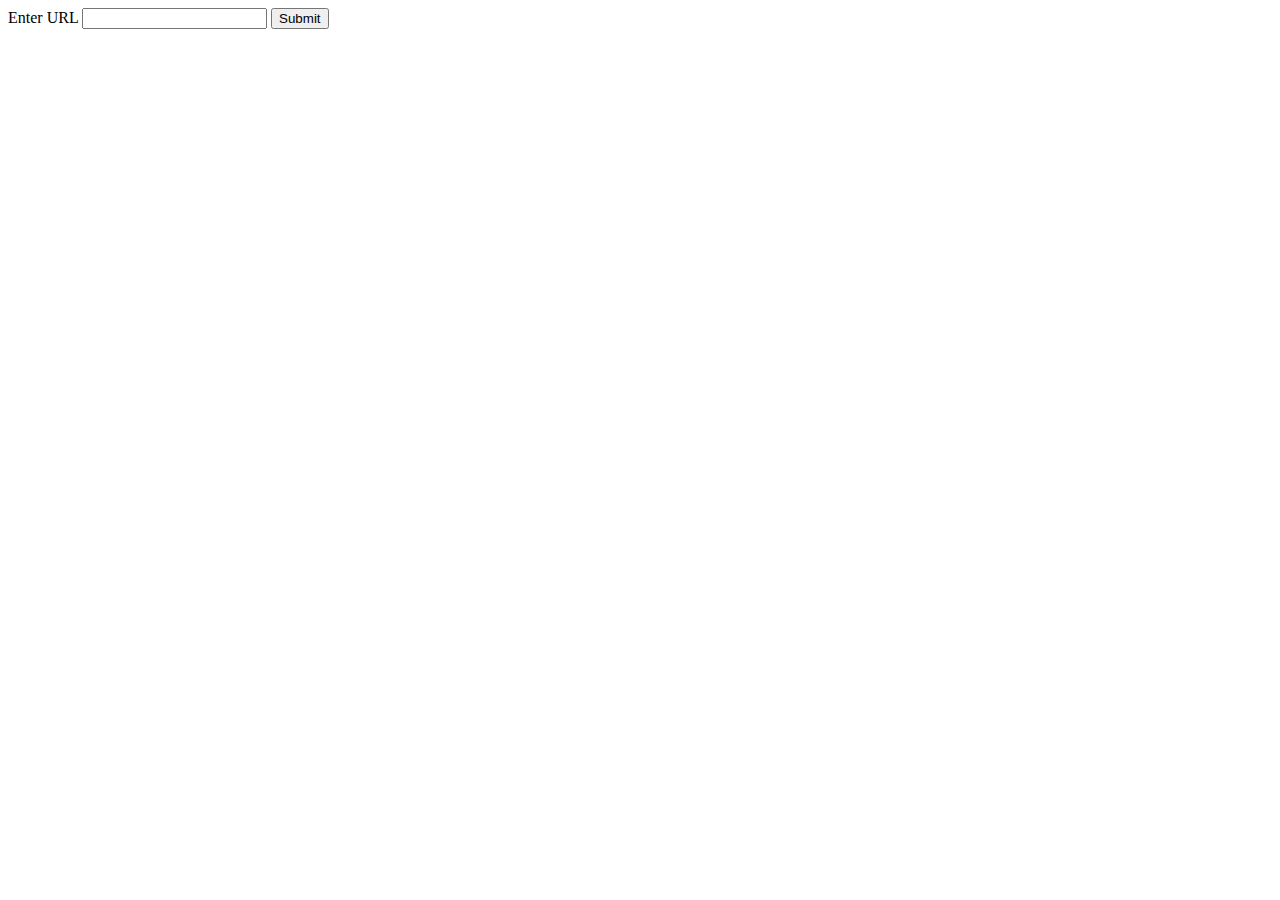
==== templates/index.html @ aef9564b "Added my project" ====
<!DOCTYPE html>
<html>
    <head></head>
    <body>
        <form action="result" method="post">
            <label for="url">Enter URL</label>
            <input type="url" name="url" required>
            <input type="submit" value="Submit">
        </form>
    </body>
</html>
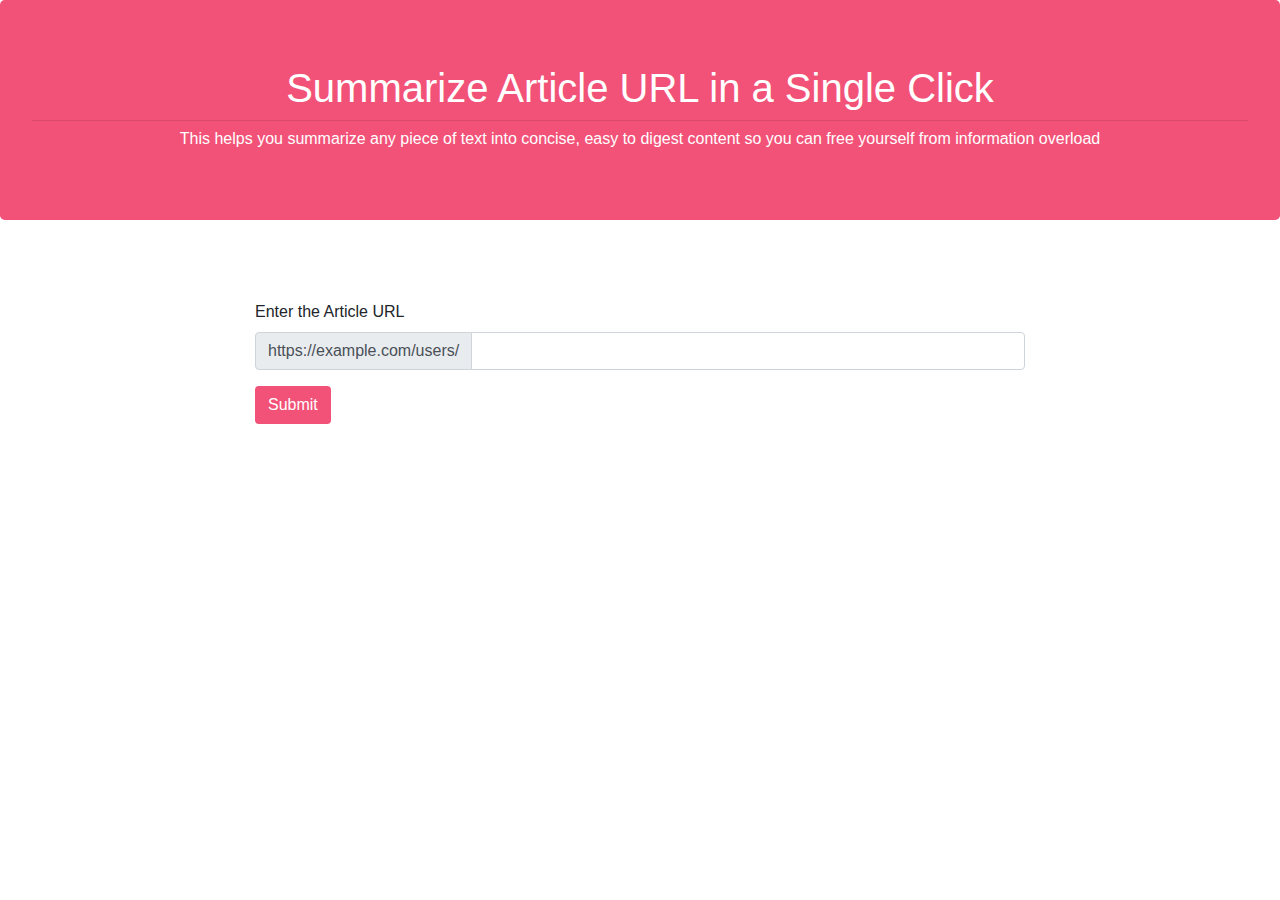
==== commit 43107bee: "final commit" ====
--- a/templates/index.html
+++ b/templates/index.html
@@ -1,11 +1,65 @@
 <!DOCTYPE html>
 <html>
-    <head></head>
+    <head>
+        <link rel="stylesheet" href="https://cdn.jsdelivr.net/npm/bootstrap@4.0.0/dist/css/bootstrap.min.css" integrity="sha384-Gn5384xqQ1aoWXA+058RXPxPg6fy4IWvTNh0E263XmFcJlSAwiGgFAW/dAiS6JXm" crossorigin="anonymous">
+        <script src="https://code.jquery.com/jquery-3.2.1.slim.min.js" integrity="sha384-KJ3o2DKtIkvYIK3UENzmM7KCkRr/rE9/Qpg6aAZGJwFDMVNA/GpGFF93hXpG5KkN" crossorigin="anonymous"></script>
+        <script src="https://cdn.jsdelivr.net/npm/popper.js@1.12.9/dist/umd/popper.min.js" integrity="sha384-ApNbgh9B+Y1QKtv3Rn7W3mgPxhU9K/ScQsAP7hUibX39j7fakFPskvXusvfa0b4Q" crossorigin="anonymous"></script>
+        <script src="https://cdn.jsdelivr.net/npm/bootstrap@4.0.0/dist/js/bootstrap.min.js" integrity="sha384-JZR6Spejh4U02d8jOt6vLEHfe/JQGiRRSQQxSfFWpi1MquVdAyjUar5+76PVCmYl" crossorigin="anonymous"></script>
+        <link rel="stylesheet" href="https://maxcdn.bootstrapcdn.com/bootstrap/4.0.0-beta.3/css/bootstrap.min.css" integrity="sha384-Zug+QiDoJOrZ5t4lssLdxGhVrurbmBWopoEl+M6BdEfwnCJZtKxi1KgxUyJq13dy" crossorigin="anonymous">
+        <link rel="stylesheet" href="https://maxcdn.bootstrapcdn.com/font-awesome/4.7.0/css/font-awesome.min.css">
+        <script src="https://cdnjs.cloudflare.com/ajax/libs/popper.js/1.12.9/umd/popper.min.js" integrity="sha384-ApNbgh9B+Y1QKtv3Rn7W3mgPxhU9K/ScQsAP7hUibX39j7fakFPskvXusvfa0b4Q" crossorigin="anonymous"></script>
+        <script src="https://maxcdn.bootstrapcdn.com/bootstrap/4.0.0-beta.3/js/bootstrap.min.js" integrity="sha384-a5N7Y/aK3qNeh15eJKGWxsqtnX/wWdSZSKp+81YjTmS15nvnvxKHuzaWwXHDli+4" crossorigin="anonymous"></script>
+        <style>
+            .bd-example-modal-lg .modal-dialog{
+                display: table;
+                position: relative;
+                margin: 0 auto;
+                top: calc(50% - 24px);
+            }
+            
+            .bd-example-modal-lg .modal-dialog .modal-content{
+                background-color: transparent;
+                color: #f25278;
+                border: none;
+            }
+        </style>
+    </head>
     <body>
-        <form action="result" method="post">
-            <label for="url">Enter URL</label>
-            <input type="url" name="url" required>
-            <input type="submit" value="Submit">
+        <div class="jumbotron text-center" style="background-color: #f25278;color: white;">
+           <h1>Summarize Article URL in a Single Click</h1>
+            <hr class="my-2">
+            <h6>This helps you summarize any piece of text into concise, easy to digest content so you can free yourself from information overload</h6>
+        </div><br><br>
+
+    <div class=" container" style="width:800px;">
+        <form action="result" method="post" action="http://127.0.0.1:5000/output">
+            <label for="url">Enter the Article URL</label>
+            <div class="input-group mb-3">
+                <div class="input-group-prepend">
+                    <span class="input-group-text" id="basic-addon3">https://example.com/users/</span>
+                </div>
+                <input type="url" name="url" class="form-control" id="basic-url" aria-describedby="basic-addon3" required>
+            </div>
+            <button onclick="modal()" type="submit" value="Submit" class="btn" style="background-color: #f25278;color: white;">Submit</button>
+            <div class="modal fade bd-example-modal-lg" data-backdrop="static" data-keyboard="false" tabindex="-1">
+                <div class="modal-dialog modal-sm">
+                    <div class="modal-content" style="width: 48px">
+                        <span class="fa fa-spinner fa-spin fa-3x"></span>
+                    </div>
+                </div>
+            </div>
         </form>
+    </div>
+    <script>
+        function modal(){
+        if (document.getElementById("basic-url").value!=""){
+            $('.modal').modal('show');
+            setTimeout(function () {
+                console.log('hejsan');
+                $('.modal').modal('hide');
+            }, 50000);
+            }
+        }
+    </script>
     </body>
 </html>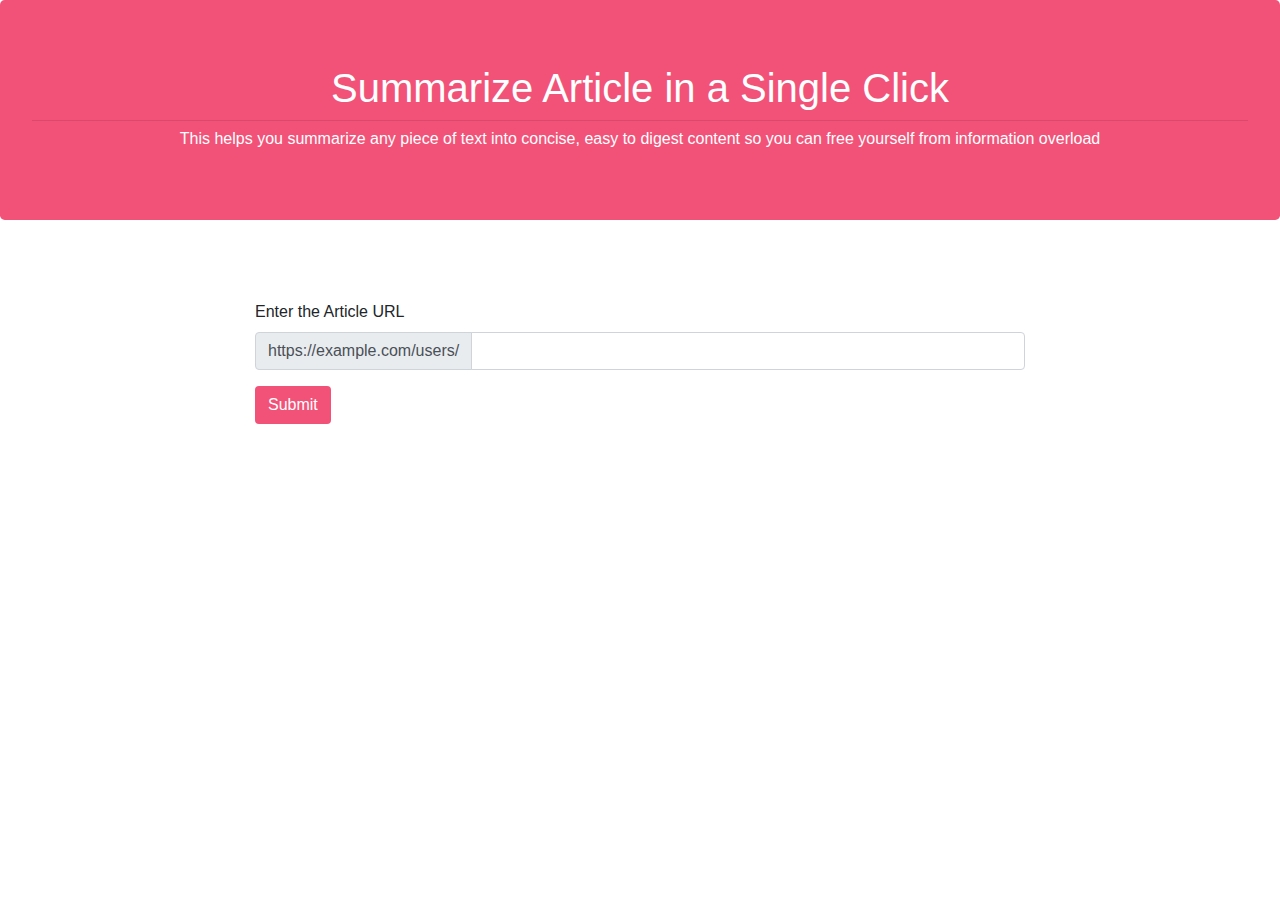
==== commit c42068e8: "Latest Upload" ====
--- a/templates/index.html
+++ b/templates/index.html
@@ -26,7 +26,7 @@
     </head>
     <body>
         <div class="jumbotron text-center" style="background-color: #f25278;color: white;">
-           <h1>Summarize Article URL in a Single Click</h1>
+           <h1>Summarize Article in a Single Click</h1>
             <hr class="my-2">
             <h6>This helps you summarize any piece of text into concise, easy to digest content so you can free yourself from information overload</h6>
         </div><br><br>
